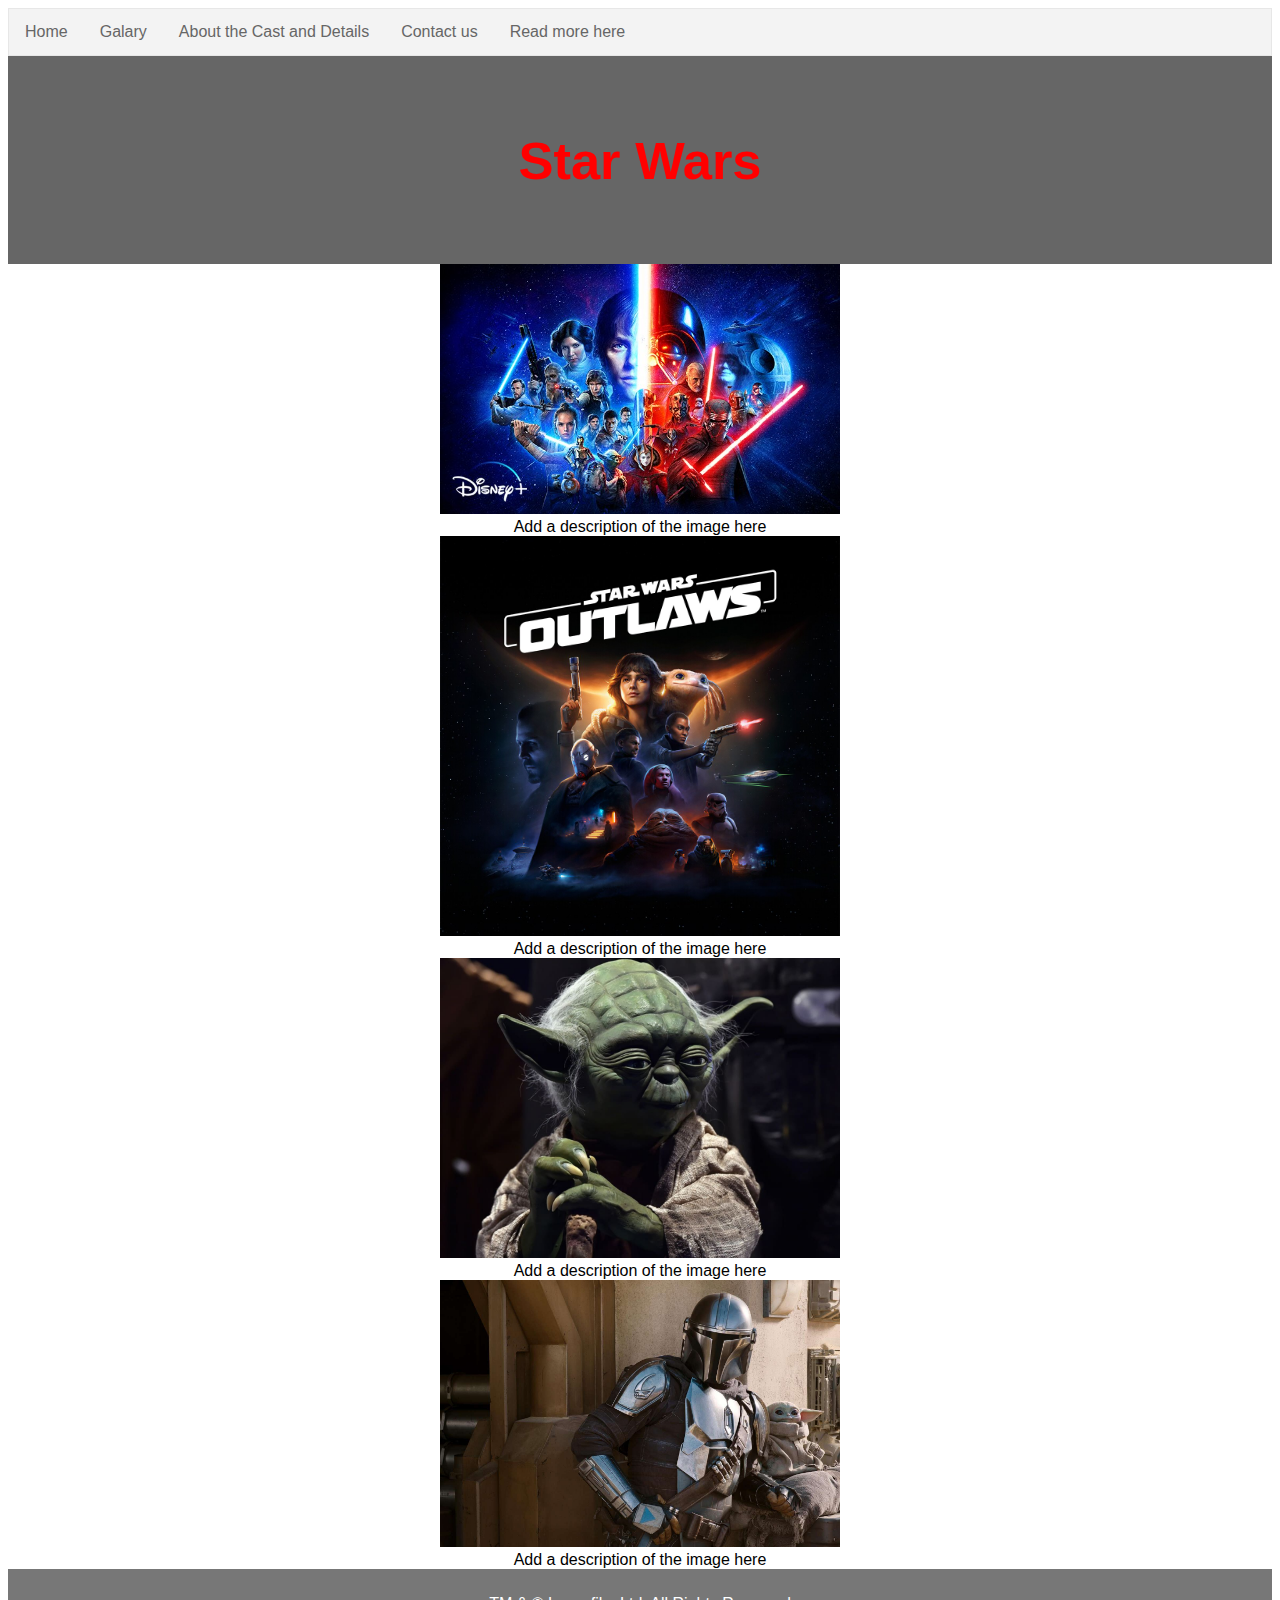
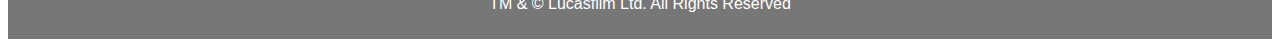
==== galary.html @ 4b196eb3 "Hi everyone" ====
<!DOCTYPE html>
<html lang="en">

<head>
  <link rel="stylesheet" href="styles.css">
  <link rel="icon" type="image/x-icon" href="images/favic2.png">
  <title>Gallery</title>
  <meta charset="utf-8">
  <meta name="viewport" content="width=device-width, initial-scale=1">

</head>

<body>
  <section>
    <nav>
      <ul>
        <li><a href="index.html">Home</a></li>
        <li><a href="galary.html">Galary</a></li>
        <li><a href="cast.html">About the Cast and Details</a></li>
        <li><a href=" contactus.html">Contact us</a></li>
        <li><a href="https://www.starwars.com/">Read more here</a></li>
      </ul>
    </nav>
    <header>
      <h2>Star Wars</h2>
    </header>
  </section>

  <div align="center">
    <div class="gallery">
      <img src="images/strwrs.jpeg" alt="Cinque Terre" width="400">
      <div class="desc">Add a description of the image here</div>
    </div>

    <div class="gallery">
      <img src="images/2.jpeg" alt="Forest" width="400">
      <div class="desc">Add a description of the image here</div>
    </div>

    <div class="gallery">
      <img src="images/4.jpg" alt="Northern Lights" width="400">
      <div class="desc">Add a description of the image here</div>
    </div>

    <div class="gallery">
      <img src="images/9.jpg" alt="Mountains" width="400">
      <div class="desc">Add a description of the image here</div>
    </div>
  </div>


  <footer>
    <p>TM & © Lucasfilm Ltd. All Rights Reserved</p>
  </footer>
</body>

</html>
---- styles.css ----
* {
  box-sizing: border-box;
}

body {
  font-family: Arial, Helvetica, sans-serif;
}

/* Style the header */
header {
  background-color: #666;
  padding: 30px;
  text-align: center;
  font-size: 35px;
  color: red;
}
ul {
  list-style-type: none;
  margin: 0;
  padding: 0;
  overflow: hidden;
  border: 1px solid #e7e7e7;
  background-color: #f3f3f3;
}

li {
  float: left;
}

li a {
  display: block;
  color: #666;
  text-align: center;
  padding: 14px 16px;
  text-decoration: none;
}

li a:hover:not(.active) {
  background-color: #ddd;
}

li a.active {
  color: white;
  background-color: #04AA6D;
}

article {
  float: left;
  padding: 20px;
  width: 70%;
  background-color: #f1f1f1;
  height: 300px;
  /* only for demonstration, should be removed */
}

/* Clear floats after the columns */
section::after {
  content: "";
  display: table;
  clear: both;
}

/* Style the footer */
footer {
  background-color: #777;
  padding: 10px;
  text-align: center;
  color: white;
}

/* Responsive layout - makes the two columns/boxes stack on top of each other instead of next to each other, on small screens */
@media (max-width: 600px) {

  nav,
  article {
    width: 100%;
    height: auto;
  }

  div.gallery {
    margin: 5px;
    border: 1px solid #ccc;
    float: left;
    width: 180px;
  }

  div.gallery:hover {
    border: 1px solid #777;
  }

  div.gallery img {
    width: 100%;
    height: auto;
  }

  div.desc {
    padding: 15px;
    text-align: center;
  }

}
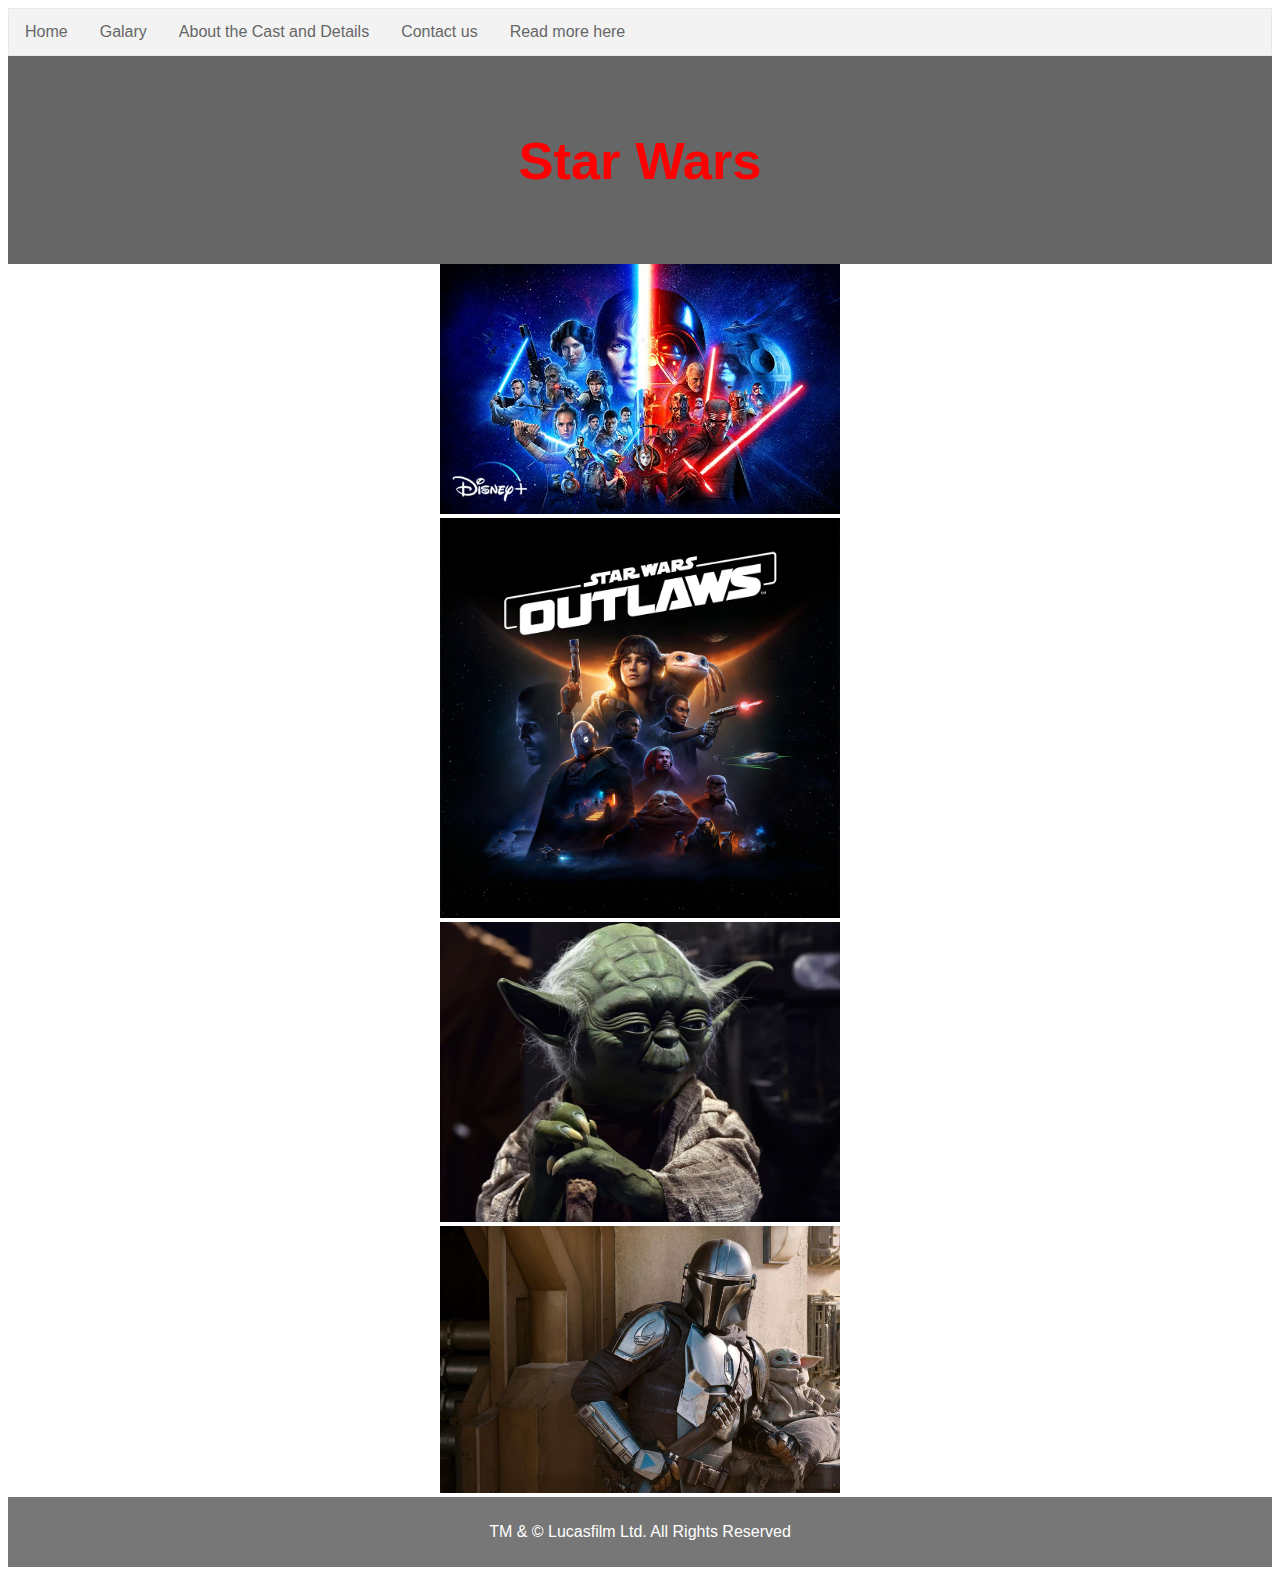
==== commit cbf1020f: "Another one" ====
--- a/galary.html
+++ b/galary.html
@@ -29,22 +29,22 @@
   <div align="center">
     <div class="gallery">
       <img src="images/strwrs.jpeg" alt="Cinque Terre" width="400">
-      <div class="desc">Add a description of the image here</div>
+      <div class="desc"></div>
     </div>
 
     <div class="gallery">
       <img src="images/2.jpeg" alt="Forest" width="400">
-      <div class="desc">Add a description of the image here</div>
+      <div class="desc"></div>
     </div>
 
     <div class="gallery">
       <img src="images/4.jpg" alt="Northern Lights" width="400">
-      <div class="desc">Add a description of the image here</div>
+      <div class="desc"></div>
     </div>
 
     <div class="gallery">
       <img src="images/9.jpg" alt="Mountains" width="400">
-      <div class="desc">Add a description of the image here</div>
+      <div class="desc"></div>
     </div>
   </div>
 
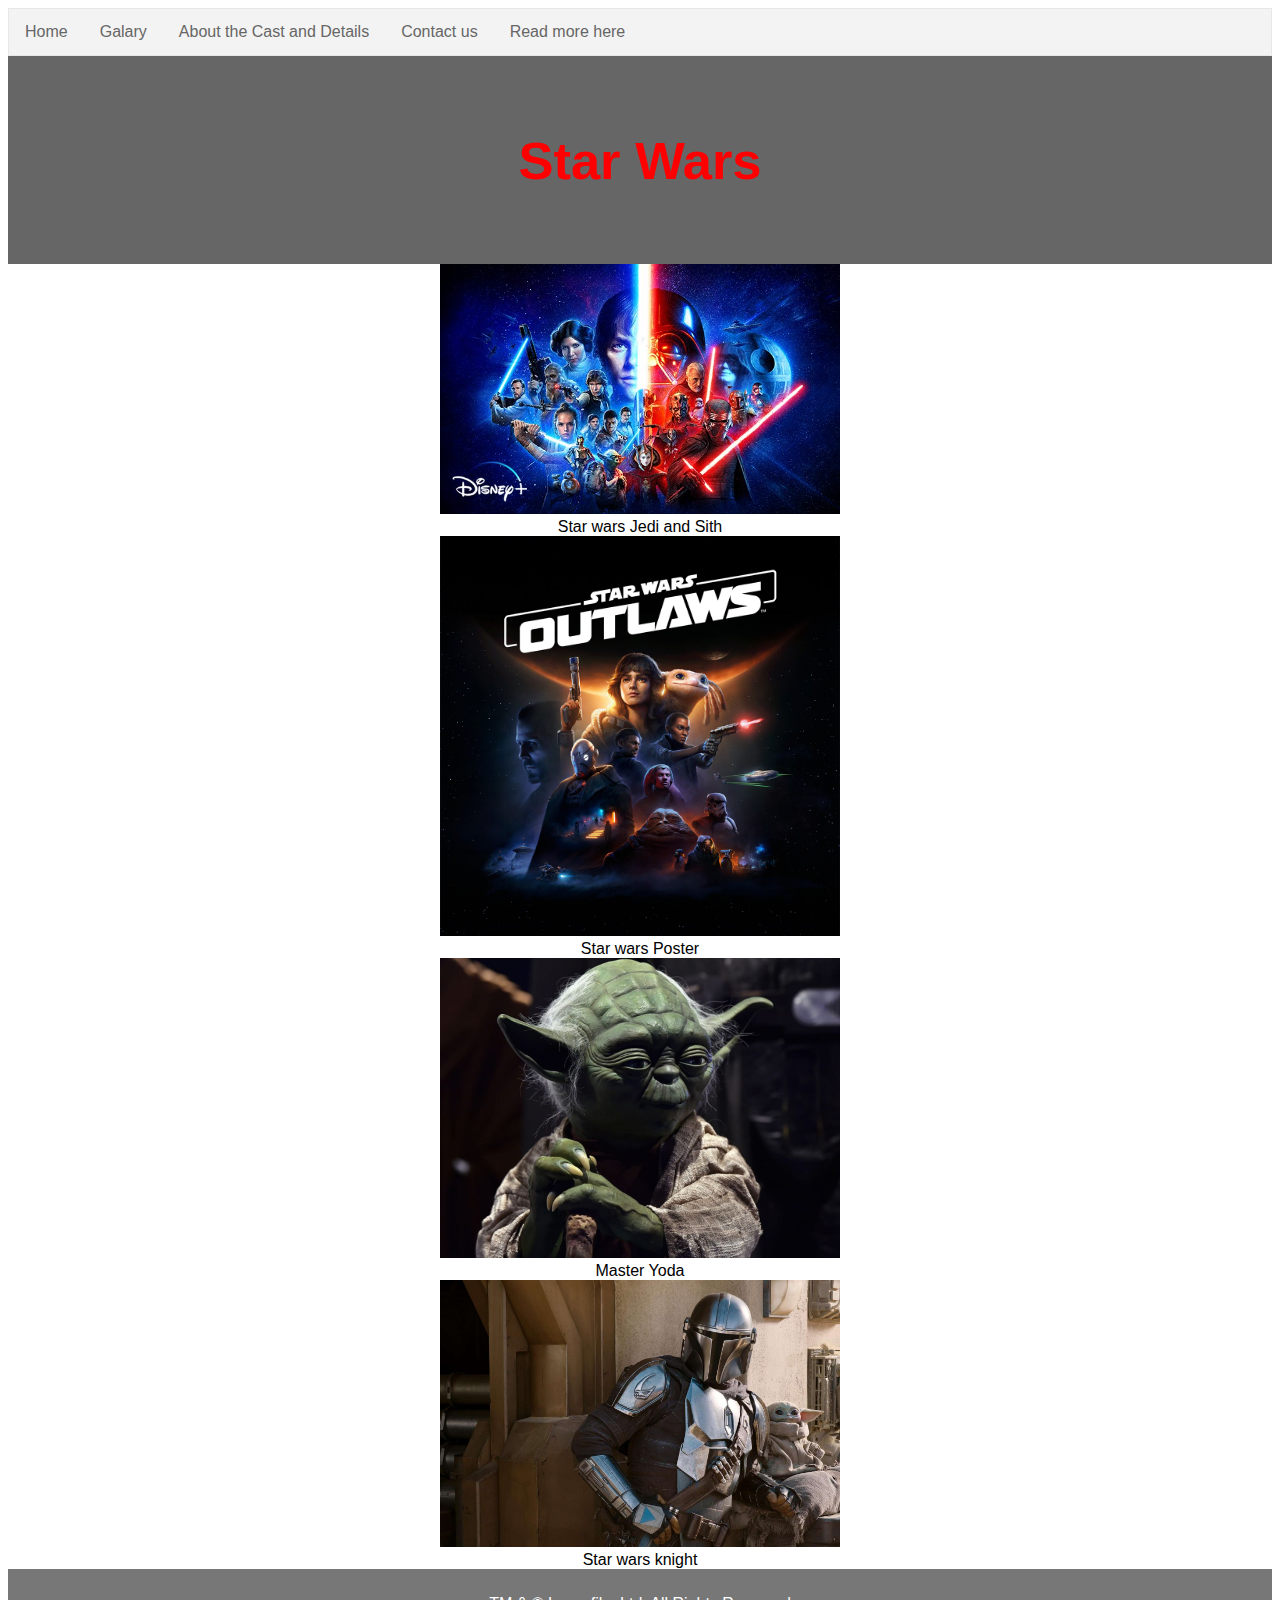
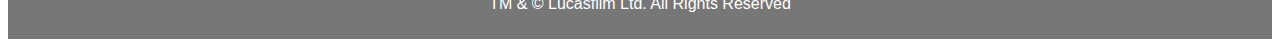
==== commit ef406747: "ok" ====
--- a/galary.html
+++ b/galary.html
@@ -29,22 +29,22 @@
   <div align="center">
     <div class="gallery">
       <img src="images/strwrs.jpeg" alt="Cinque Terre" width="400">
-      <div class="desc"></div>
+      <div class="desc">Star wars Jedi and Sith</div>
     </div>
 
     <div class="gallery">
       <img src="images/2.jpeg" alt="Forest" width="400">
-      <div class="desc"></div>
+      <div class="desc">Star wars Poster</div>
     </div>
 
     <div class="gallery">
       <img src="images/4.jpg" alt="Northern Lights" width="400">
-      <div class="desc"></div>
+      <div class="desc">Master Yoda</div>
     </div>
 
     <div class="gallery">
       <img src="images/9.jpg" alt="Mountains" width="400">
-      <div class="desc"></div>
+      <div class="desc">Star wars knight</div>
     </div>
   </div>
 
